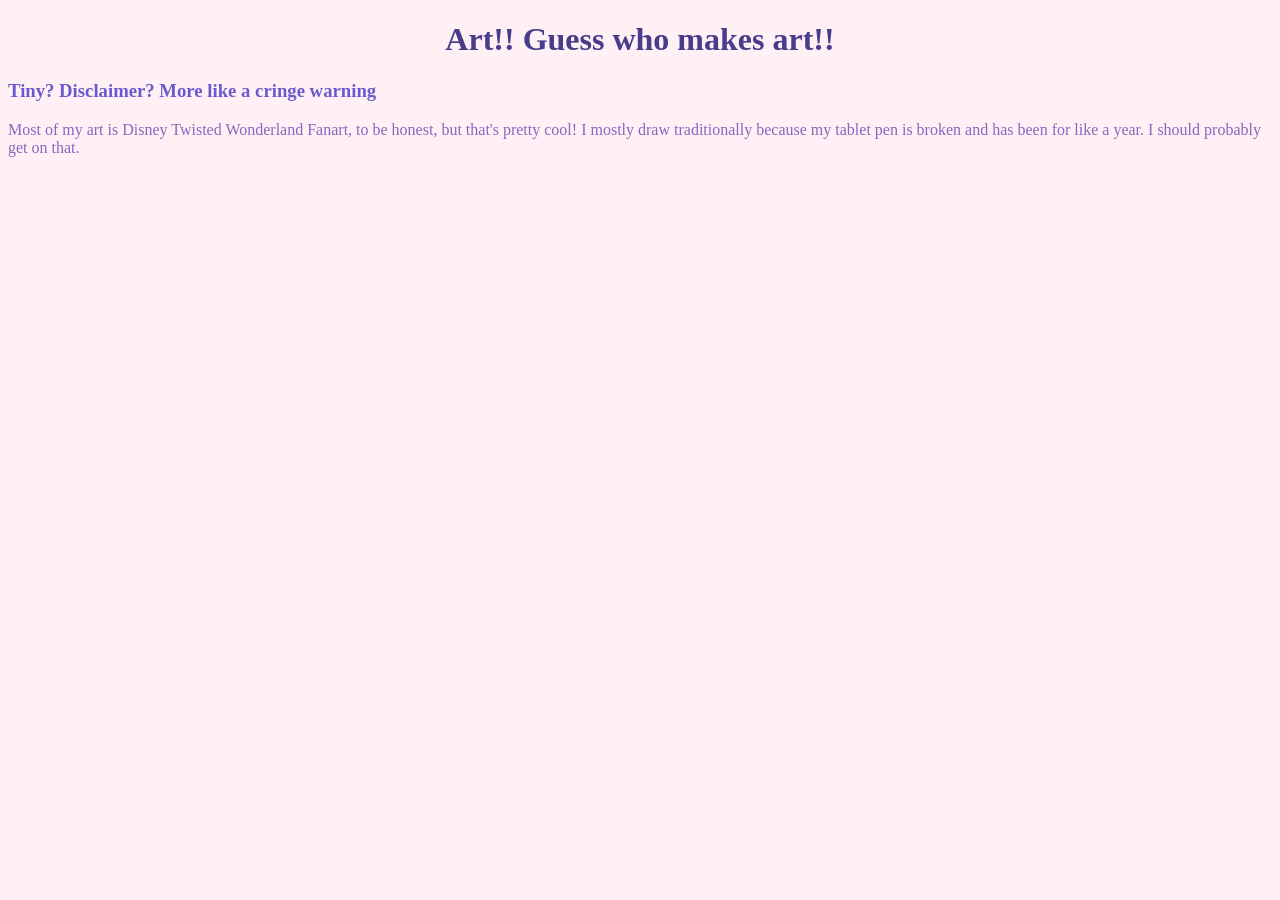
==== arts.html @ 27c1c2ef "working on stuff! yay!" ====
<!DOCTYPE html>
<head>
    <title>Art!</title>
    <link rel="stylesheet" href="development.css">
</head>
<body>
<h1>Art!! Guess who makes art!!</h1>
<h3>Tiny? Disclaimer? More like a cringe warning</h3>
<p>Most of my art is Disney Twisted Wonderland Fanart, to be honest, but that's pretty cool! I mostly draw traditionally because my tablet pen is broken and has been for like a year. I should probably get on that.</p>
</body>
</html>
---- development.css ----
h1{
    color:darkslateblue;
    text-align: center;
}

h3{
    color:slateblue;
}

p{
    color:rgb(133, 105, 192);
}

div{
    background-color:rgb(255, 182, 232);
    height: 45px;
    width: 275px;
    border-radius: 10px;
}

body{
    background-color:lavenderblush;
}

img{
    max-width: 100%;
}
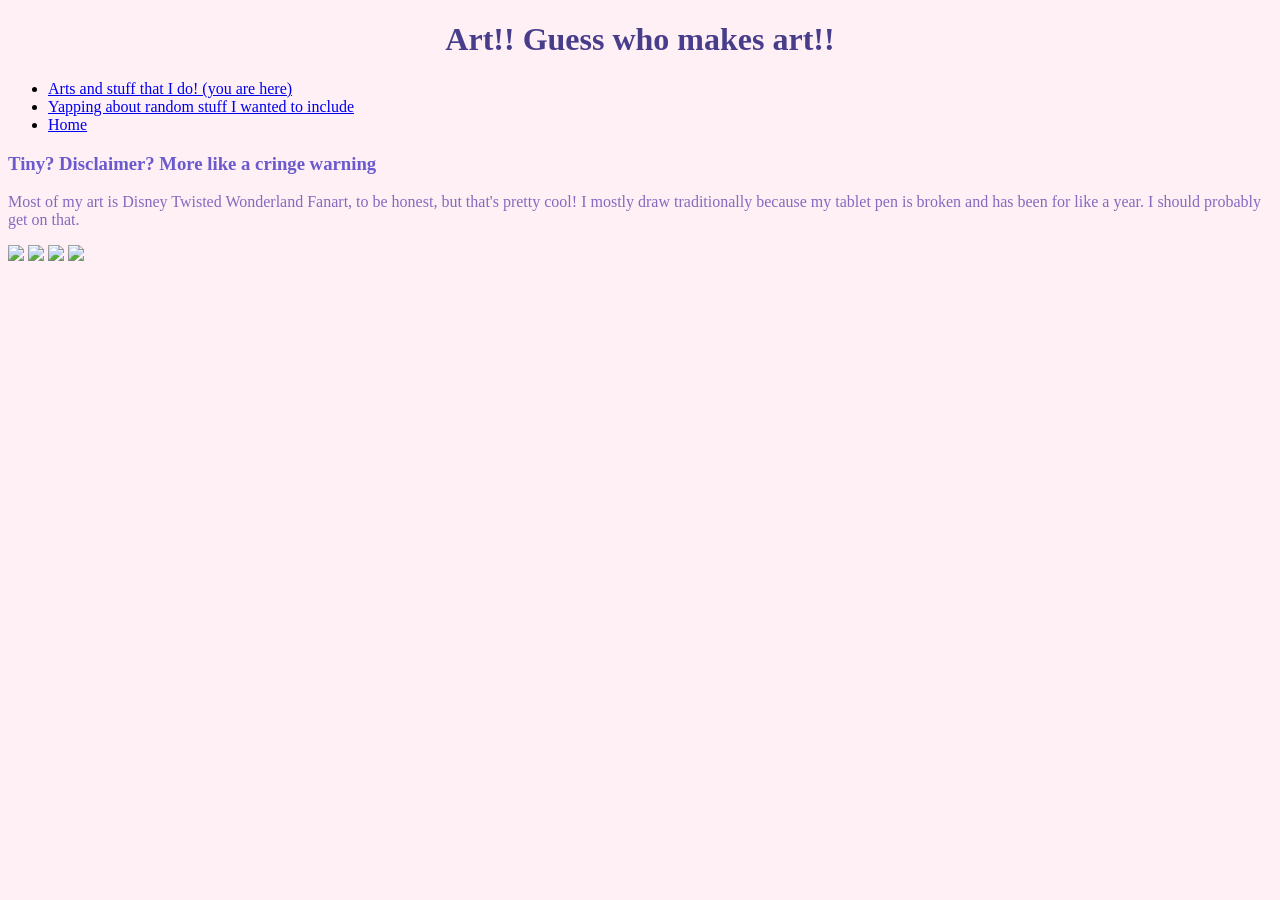
==== commit ecdba2e4: "saving to be sure!" ====
--- a/arts.html
+++ b/arts.html
@@ -5,7 +5,18 @@
 </head>
 <body>
 <h1>Art!! Guess who makes art!!</h1>
+<nav>
+    <ul>
+<li><a href="arts.html">Arts and stuff that I do! (you are here)</a></li>
+<li><a href="yaps.html">Yapping about random stuff I wanted to include</a></li>
+<li><a href="index.html">Home</a></li>
+    </ul>
+</nav>
 <h3>Tiny? Disclaimer? More like a cringe warning</h3>
 <p>Most of my art is Disney Twisted Wonderland Fanart, to be honest, but that's pretty cool! I mostly draw traditionally because my tablet pen is broken and has been for like a year. I should probably get on that.</p>
+<img src="https://64.media.tumblr.com/ae42094411401e0e010d31ff1c7e25be/0346744c32312d75-4a/s1280x1920/c06d08c5e23755cc60b9a8412de742f92798512e.pnj">
+<img src="https://64.media.tumblr.com/db58b8bd6bec94417772fa8a19ff9faf/67c91971ba2f5e49-5c/s500x750/fc92bc0c640edc6c81833ecd7eda4557a1335bd0.pnj">
+<img src="https://64.media.tumblr.com/d4960d4ba253809a5d5d3ea2c75a3ba0/5ee87958dc05973b-f9/s1280x1920/2b297e0c3573a455e0d994c0059673535f945b7d.jpg">
+<img src="https://64.media.tumblr.com/f930ec3cf51eeeedaa60470115fc7294/5127d949e7de670f-69/s640x960/4007bd3ab90710a8431d32e920878b75abe4ebfc.pnj">
 </body>
 </html>
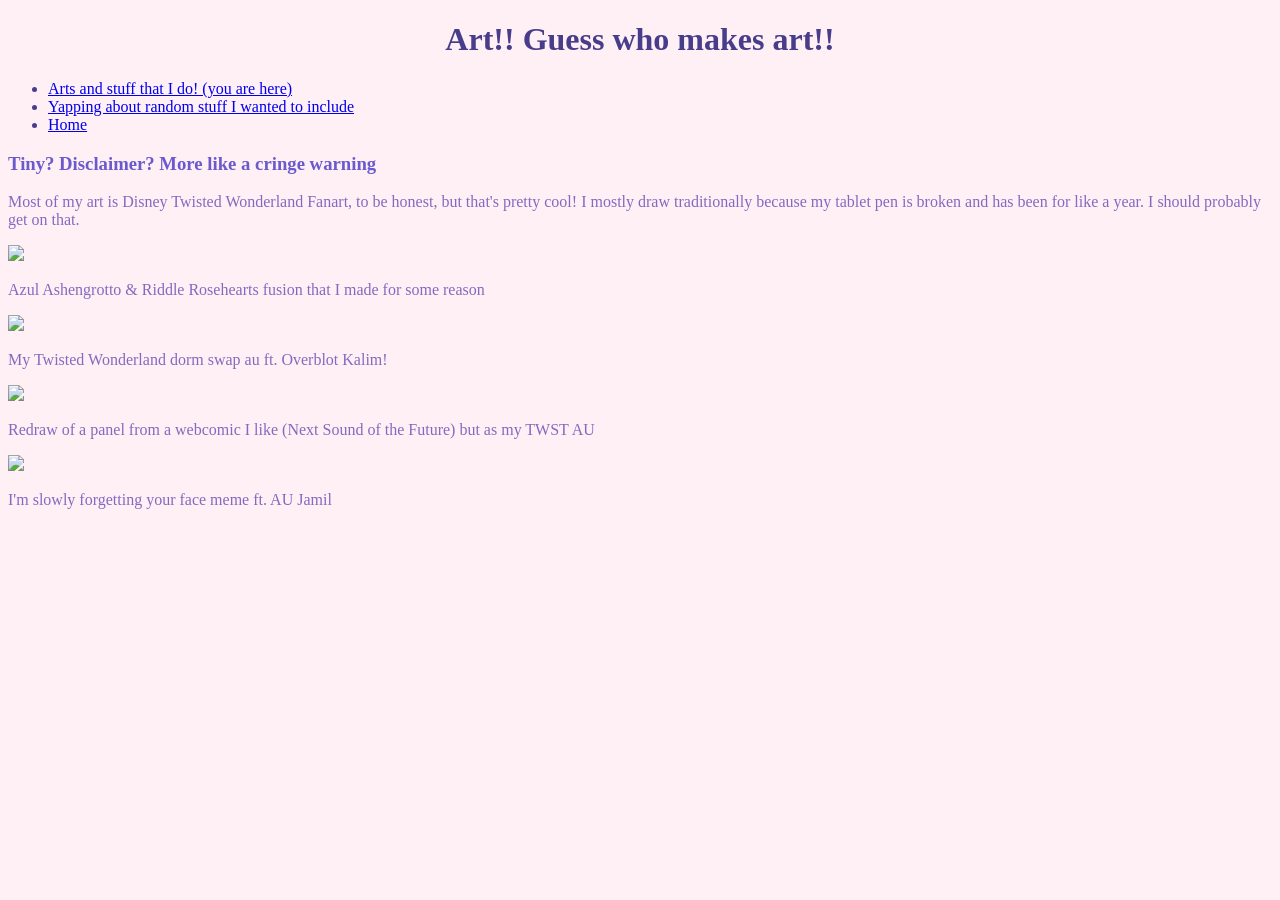
==== commit 191e5bfd: "yay! more improvement~" ====
--- a/arts.html
+++ b/arts.html
@@ -15,8 +15,12 @@
 <h3>Tiny? Disclaimer? More like a cringe warning</h3>
 <p>Most of my art is Disney Twisted Wonderland Fanart, to be honest, but that's pretty cool! I mostly draw traditionally because my tablet pen is broken and has been for like a year. I should probably get on that.</p>
 <img src="https://64.media.tumblr.com/ae42094411401e0e010d31ff1c7e25be/0346744c32312d75-4a/s1280x1920/c06d08c5e23755cc60b9a8412de742f92798512e.pnj">
+<p>Azul Ashengrotto & Riddle Rosehearts fusion that I made for some reason</p>
 <img src="https://64.media.tumblr.com/db58b8bd6bec94417772fa8a19ff9faf/67c91971ba2f5e49-5c/s500x750/fc92bc0c640edc6c81833ecd7eda4557a1335bd0.pnj">
+<p>My Twisted Wonderland dorm swap au ft. Overblot Kalim!</p>
 <img src="https://64.media.tumblr.com/d4960d4ba253809a5d5d3ea2c75a3ba0/5ee87958dc05973b-f9/s1280x1920/2b297e0c3573a455e0d994c0059673535f945b7d.jpg">
+<p>Redraw of a panel from a webcomic I like (Next Sound of the Future) but as my TWST AU</p>
 <img src="https://64.media.tumblr.com/f930ec3cf51eeeedaa60470115fc7294/5127d949e7de670f-69/s640x960/4007bd3ab90710a8431d32e920878b75abe4ebfc.pnj">
+<p>I'm slowly forgetting your face meme ft. AU Jamil</p>
 </body>
 </html>
--- a/development.css
+++ b/development.css
@@ -24,4 +24,8 @@
 
 img{
     max-width: 100%;
+}
+
+ul{
+    color:darkslateblue;
 }
